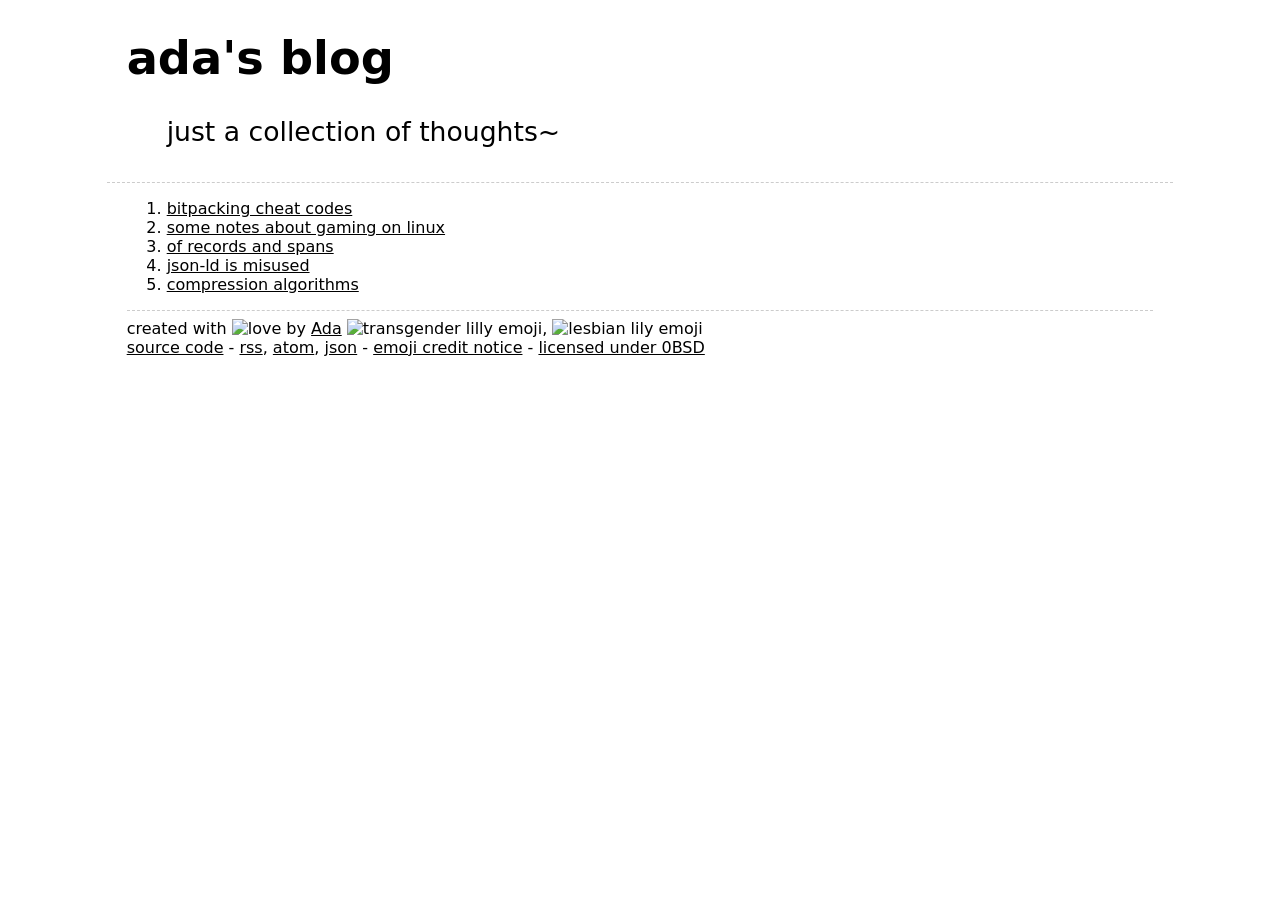
==== docs/index.html @ f97c6abe "bitpacking-cheat-codes: publish" ====
<!DOCTYPE html>
<html lang="en">

<head>
    <meta charset="utf-8">
    <meta name="referrer" content="origin">
    <meta name="darkreader-lock" content="">
    <meta name="theme-color" content="rgb(31, 31, 31)">
    <meta name="theme-color-orig" content="#988FFF">
    <meta property="og:site_name" content="ada's Blog">
    <meta property="twitter:card" content="summary">
    <meta name="viewport" content="width=device-width, initial-scale=1">
    <link rel="alternate" type="application/rss+xml" title="ada's blog" href="https://chronovore.dev/posts/feed.rss" />
    <link rel="alternate" type="application/atom+xml" title="ada's blog" href="https://chronovore.dev/posts/feed.atom" />
    <link rel="alternate" type="application/json" title="ada's blog" href="https://chronovore.dev/posts/feed.json" />
    <link rel="stylesheet" href="code.dark.css">
    <link rel="stylesheet" href="code.css">
    <link rel="stylesheet" href="design.css">
    <title>ada's blog</title>
    <meta property="og:title" content="index">
    <meta property="og:description" content="just a collection of thoughts~">
</head>

<body>
    <main>
        <header>
            <h1>ada's blog</h1>
            <figure>
                just a collection of thoughts~
            </figure>
        </header>
        <article class="index">
            <ol>
<li><a href="2024-09-27-1239A-bitpacking-cheat-codes.html">bitpacking cheat codes</a></li>
<li><a href="2024-06-22-0436A-linux-gaming-notes.html">some notes about gaming on linux</a></li>
<li><a href="2024-03-01-0720P-of-records-and-spans.html">of records and spans</a></li>
<li><a href="2023-07-29-0925A-activity-jsonld-rot.html">json-ld is misused</a></li>
<li><a href="2023-01-25-1234P-compression-deepdive.html">compression algorithms</a></li>

            </ol>
            <footer>
                created with <img src="emoji/heart.png" alt="love"> by <a href="https://github.com/yretenai">Ada</a> <img src="emoji/trans_lily.png" class="emoji" alt="transgender lilly emoji, "> <img src="emoji/lesbian_lily.png" class="emoji" alt="lesbian lily emoji"><br>
                <span><a href="https://github.com/yretenai/posts">source code</a> - <a href="feed.rss">rss</a>, <a href="feed.atom">atom</a>, <a href="feed.json">json</a> - <a href="emoji/NOTICE.txt">emoji credit notice</a> - <a href="LICENSE">licensed under 0BSD</a></span><br>
            </footer>
        </article>
    </main>
</body>

</html>
---- docs/design.css ----
:root {
	--bg: #111;
	--fg: #eee;
	--border: #444;
	--border-fix: #4442;
	--footer: #999;
	--bg-gradient: linear-gradient(60deg, rgba(18,35,65,1) 0%, rgba(14,41,66,1) 50%, rgba(56,10,65,1) 100%);
	--text-gradient: linear-gradient(60deg, rgba(172, 113, 255, .33)0, rgba(0, 179, 245, .33) 100%);
}

body, html {
	margin: 0;
	padding: 0;
	font-family: -apple-system, system-ui, BlinkMacSystemFont, sans-serif;
  	font-optical-sizing: auto;
  	font-style: normal;
	font-weight: 400;
}

a, body {
	color: var(--fg);
}

body {
	background-color: var(--bg);
}

strong, b, h1, h2, h3, h4, h5, h6, header {
	font-weight: 600;
}

main {
	font-size: 1em;
	margin: 0 auto;
	max-width: 800pt;
}

header, h1 {
	font-size: 1.7em;
}

h2 {
	font-size: 1.5em;
	font-weight: 400;
}

h3 {
	font-size: 1.2em;
	font-weight: 400;
}

h4 {
	font-size: 1.1em;
	font-weight: 400;
}

h5 {
	font-size: 1.1em;
	font-weight: 100;
}

h6 {
	font-weight: 100;
}

header figure, header h1, .footnote-ref, .footnote li:target p, h1, h2, h3, h4, h5, h6 {
	clear: both;
}

header figure, header h1, .footnote-ref, .footnote li:target p, h1, h2, h3, h4, h5, h6, :not(pre) > code {
	background: var(--text-gradient) var(--fg);
	-webkit-background-clip: text;
	-moz-background-clip: text;
	background-clip: text;
	-webkit-text-fill-color: transparent;
	-moz-text-fill-color: transparent;
	text-fill-color: transparent;
}

body {
	background-image: var(--bg-gradient);
	background-attachment: fixed;
	background-size: 100vw 200vh;
}

@media print {
	nav, .toc {
		display: none;
	}

	footer .emoji, footer span {
		display: none;
	}
}

header figure {
	font-weight: 400;
	font-size: 20pt;
}

header figure span {
	display: block;
	font-size: 12pt;
	text-transform: uppercase;
	font-weight: 200;
	font-style: italic;
}

a {
	text-decoration: underline;
}

a:hover {
	text-decoration: none;
}

article ol, article ul {
	margin-left: 0;
}

nav {
	font-size: 14pt;
}

main > header, main > nav {
	margin-bottom: 6pt;
	padding-bottom: 6pt;
	border-bottom: 1pt dashed var(--border);
}

main > article > footer {
	margin-top: 6pt;
	padding-top: 6pt;
	border-top: 1pt dashed var(--border);
}

hr {
	margin: 6pt 0;
	border-bottom: 1pt dashed var(--border-fix);
	color: transparent;
}

main>* {
	padding: 0 15pt;
}

footer {
	font-size: 12pt;
}

footer, footer a {
	color: --footer;
}

footer img {
	height: 1.4em;
	vertical-align: text-top;
}

blockquote, figcaption, figure, footer, ol, p, table, td, th, tr, ul {
	margin-bottom: 1em;
}

article h1, article h2, article h3, article h4, article h5, article h6 {
	margin-left: -26pt;
	margin-bottom: .5em;
}

ol ol, ol ul, ul ol, ul ul {
	margin-bottom: 0;
}

img {
	max-width: 800pt;
}

.codehilite, code, pre {
	padding: .5em;
	border-radius: .2em;
    font-family: monospace;
}

code {
	font-style: italic;
	font-weight: 600;
	padding: .2em;
	font-size: 1.2em;
}

.codehilite code, .codehilite pre {
	margin: 0;
	padding: 0;
	border-radius: 0;
	font-style: normal;
	font-weight: 400;
}

.footnote-ref {
	font-size: 0.75em;
	text-decoration: none;
	padding: 0 5pt;
	font-style: italic;
}

.footnote-ref::before {
	content: '[';
}

.footnote-ref::after {
	content: ']';
}

.footnote {
	font-size: 0.6em;
	font-style: italic;
}

.footnote li {
	list-style: unset;
}

.footnote li:hover {
	list-style: unset;
}

.footnote p {
	margin: 0;
	padding: 0;
}

.footnote li:target, .footnote li:target p {
	font-size: 1.1em;
	font-weight: 600;
	font-style: normal;
}

header figure br:last-child {
	display: none;
}

@media (max-width:900pt), print {
	main {
		font-size: 0.8em;
	}

	article h1, article h2, article h3, article h4, article h5, article h6 {
		margin-left: 0;
	}

	p {
		margin-left: 26pt;
	}

	.codehilite, code, pre  {
		margin-left: 0;
	}

	header figure, header h1 {
		margin-bottom: 0;
	}

	footer, header, nav {
		text-align: center;
	}

	.footnote {
		font-size: 0.8em;
	}

	.footnote-ref {
		font-size: 1em;
	}
}

@media (prefers-color-scheme: light), print {
	:root {
		--fg: #000;
		--bg: #fff;
		--border: #ccc;
		--border-fix: #ddd;
		--footer: #999;
		--bg-gradient: unset;
	}
	
	header figure, header h1, .footnote-ref, .footnote li:target p, h1, h2, h3, h4, h5, h6, :not(pre) > code {
		background: unset;
		-webkit-background-clip: unset;
		-moz-background-clip: unset;
		background-clip: unset;
		-webkit-text-fill-color: unset;
		-moz-text-fill-color: unset;
		text-fill-color: unset;
	}

	body {
		background-image: unset;
		background-attachment: unset;
		background-size: unset;
	}
}

header h2 {
	margin: 0;
}

article > *:nth-child(6n+1)::selection, article > *:nth-child(6n+1) *::selection {
    background: rgba(204, 250, 158, 0.25);
}

article > *:nth-child(6n+2)::selection, article > *:nth-child(6n+2) *::selection {
    background: rgba(157, 236, 255, 0.25);
}

article > *:nth-child(6n+3)::selection, article > *:nth-child(6n+3) *::selection {
    background: rgba(212, 169, 255, 0.25);
}

article > *:nth-child(6n+4)::selection, article > *:nth-child(6n+4) *::selection, main header h1::selection {
    background: rgba(255, 150, 155, 0.25);
}

article > *:nth-child(6n+5)::selection, article > *:nth-child(6n+5) *::selection, main header figure::selection, main header figure *::selection {
    background: rgba(255, 190, 129, 0.25);
}

article > *:nth-child(6n+6)::selection, article > *:nth-child(6n+6) *::selection, main nav::selection, main nav *::selection {
    background: rgba(250, 244, 123, 0.25);
}

article.index > ol > li:nth-child(6n+1) a::selection{
    background: rgba(204, 250, 158, 0.25) !important;
}

article.index > ol > li:nth-child(6n+2) a::selection {
    background: rgba(157, 236, 255, 0.25) !important;
}

article.index > ol > li:nth-child(6n+3) a::selection {
    background: rgba(212, 169, 255, 0.25) !important;
}

article.index > ol > li:nth-child(6n+4) a::selection {
    background: rgba(255, 150, 155, 0.25) !important;
}

article.index > ol > li:nth-child(6n+5) a::selection {
    background: rgba(255, 190, 129, 0.25) !important;
}

article.index > ol > li:nth-child(6n+6) a::selection {
    background: rgba(250, 244, 123, 0.25) !important;
}
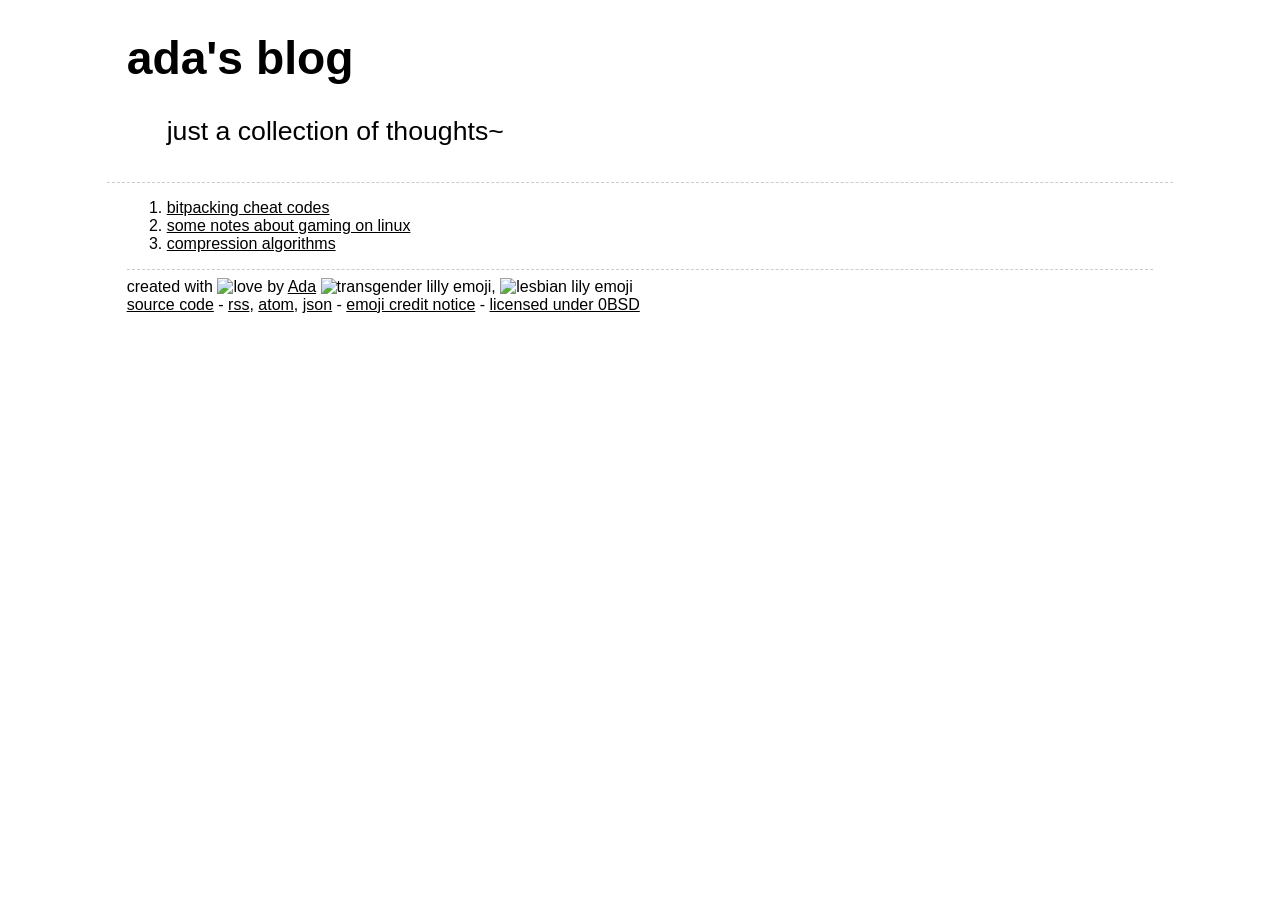
==== commit cb186430: "chore: unlist of-records-and-spans and activity-jsonld-rot" ====
--- a/docs/index.html
+++ b/docs/index.html
@@ -33,8 +33,8 @@
             <ol>
 <li><a href="2024-09-27-1239A-bitpacking-cheat-codes.html">bitpacking cheat codes</a></li>
 <li><a href="2024-06-22-0436A-linux-gaming-notes.html">some notes about gaming on linux</a></li>
-<li><a href="2024-03-01-0720P-of-records-and-spans.html">of records and spans</a></li>
-<li><a href="2023-07-29-0925A-activity-jsonld-rot.html">json-ld is misused</a></li>
+<!-- unlisted: <li><a href="2024-03-01-0720P-of-records-and-spans.html">of records and spans</a></li> -->
+<!-- unlisted: <li><a href="2023-07-29-0925A-activity-jsonld-rot.html">json-ld is misused</a></li> -->
 <li><a href="2023-01-25-1234P-compression-deepdive.html">compression algorithms</a></li>
 
             </ol>
--- a/docs/design.css
+++ b/docs/design.css
@@ -11,7 +11,7 @@
 body, html {
 	margin: 0;
 	padding: 0;
-	font-family: -apple-system, system-ui, BlinkMacSystemFont, sans-serif;
+	font-family: sans-serif;
   	font-optical-sizing: auto;
   	font-style: normal;
 	font-weight: 400;
@@ -161,8 +161,13 @@
 	margin-bottom: 1em;
 }
 
-article h1, article h2, article h3, article h4, article h5, article h6 {
+article h1, article h2, article h3 {
 	margin-left: -26pt;
+	margin-bottom: .5em;
+}
+
+article h4, article h5, article h6 {
+	margin-left: -13pt;
 	margin-bottom: .5em;
 }
 
@@ -177,7 +182,7 @@
 .codehilite, code, pre {
 	padding: .5em;
 	border-radius: .2em;
-    font-family: monospace;
+	font-family: monospace;
 }
 
 code {
@@ -193,6 +198,7 @@
 	border-radius: 0;
 	font-style: normal;
 	font-weight: 400;
+	overflow: scroll hidden;
 }
 
 .footnote-ref {
@@ -350,3 +356,7 @@
 article.index > ol > li:nth-child(6n+6) a::selection {
     background: rgba(250, 244, 123, 0.25) !important;
 }
+
+.footnote-backref {
+	-webkit-text-fill-color: black;
+}
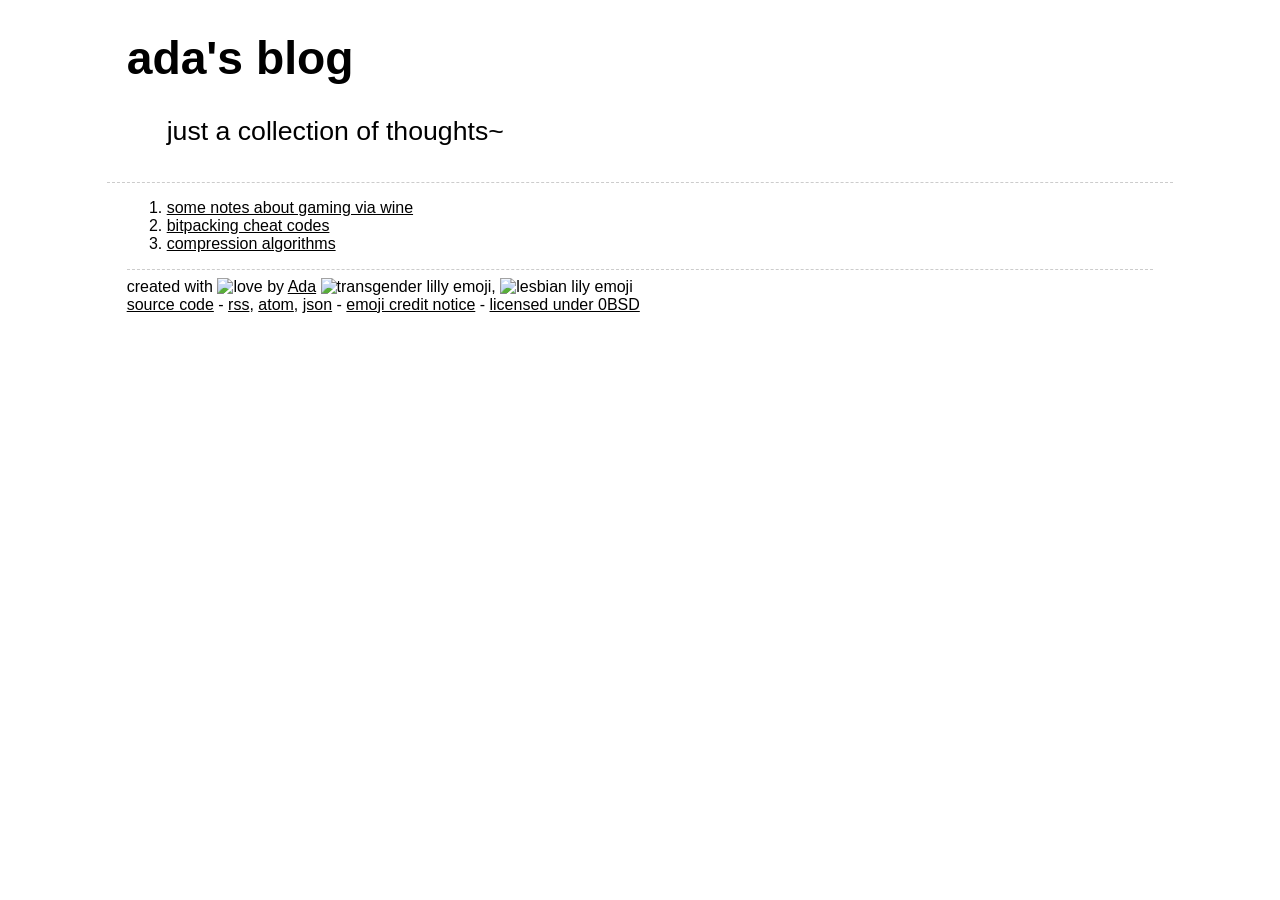
==== commit 3546df83: "wine-gaming-notes: steam 0x3008, 0x3009" ====
--- a/docs/index.html
+++ b/docs/index.html
@@ -31,8 +31,8 @@
         </header>
         <article class="index">
             <ol>
+<li><a href="2025-06-24-0539P-wine-gaming-notes.html">some notes about gaming via wine</a></li>
 <li><a href="2024-09-27-1239A-bitpacking-cheat-codes.html">bitpacking cheat codes</a></li>
-<li><a href="2024-06-22-0436A-linux-gaming-notes.html">some notes about gaming on linux</a></li>
 <!-- unlisted: <li><a href="2024-03-01-0720P-of-records-and-spans.html">of records and spans</a></li> -->
 <!-- unlisted: <li><a href="2023-07-29-0925A-activity-jsonld-rot.html">json-ld is misused</a></li> -->
 <li><a href="2023-01-25-1234P-compression-deepdive.html">compression algorithms</a></li>
--- a/docs/design.css
+++ b/docs/design.css
@@ -6,6 +6,7 @@
 	--footer: #999;
 	--bg-gradient: linear-gradient(60deg, rgba(18,35,65,1) 0%, rgba(14,41,66,1) 50%, rgba(56,10,65,1) 100%);
 	--text-gradient: linear-gradient(60deg, rgba(172, 113, 255, .33)0, rgba(0, 179, 245, .33) 100%);
+	--text-gradient2: linear-gradient(60deg, rgba(58, 200, 29, 0.51)0, rgba(199, 107, 41, 0.64) 100%);
 }
 
 body, html {
@@ -67,8 +68,18 @@
 	clear: both;
 }
 
-header figure, header h1, .footnote-ref, .footnote li:target p, h1, h2, h3, h4, h5, h6, :not(pre) > code {
+header figure, header h1, .footnote-ref, .footnote li:target p, h1, h2, h3, h4, h5, h6 {
 	background: var(--text-gradient) var(--fg);
+	-webkit-background-clip: text;
+	-moz-background-clip: text;
+	background-clip: text;
+	-webkit-text-fill-color: transparent;
+	-moz-text-fill-color: transparent;
+	text-fill-color: transparent;
+}
+
+:not(pre) > code {
+	background: var(--text-gradient2) var(--fg);
 	-webkit-background-clip: text;
 	-moz-background-clip: text;
 	background-clip: text;
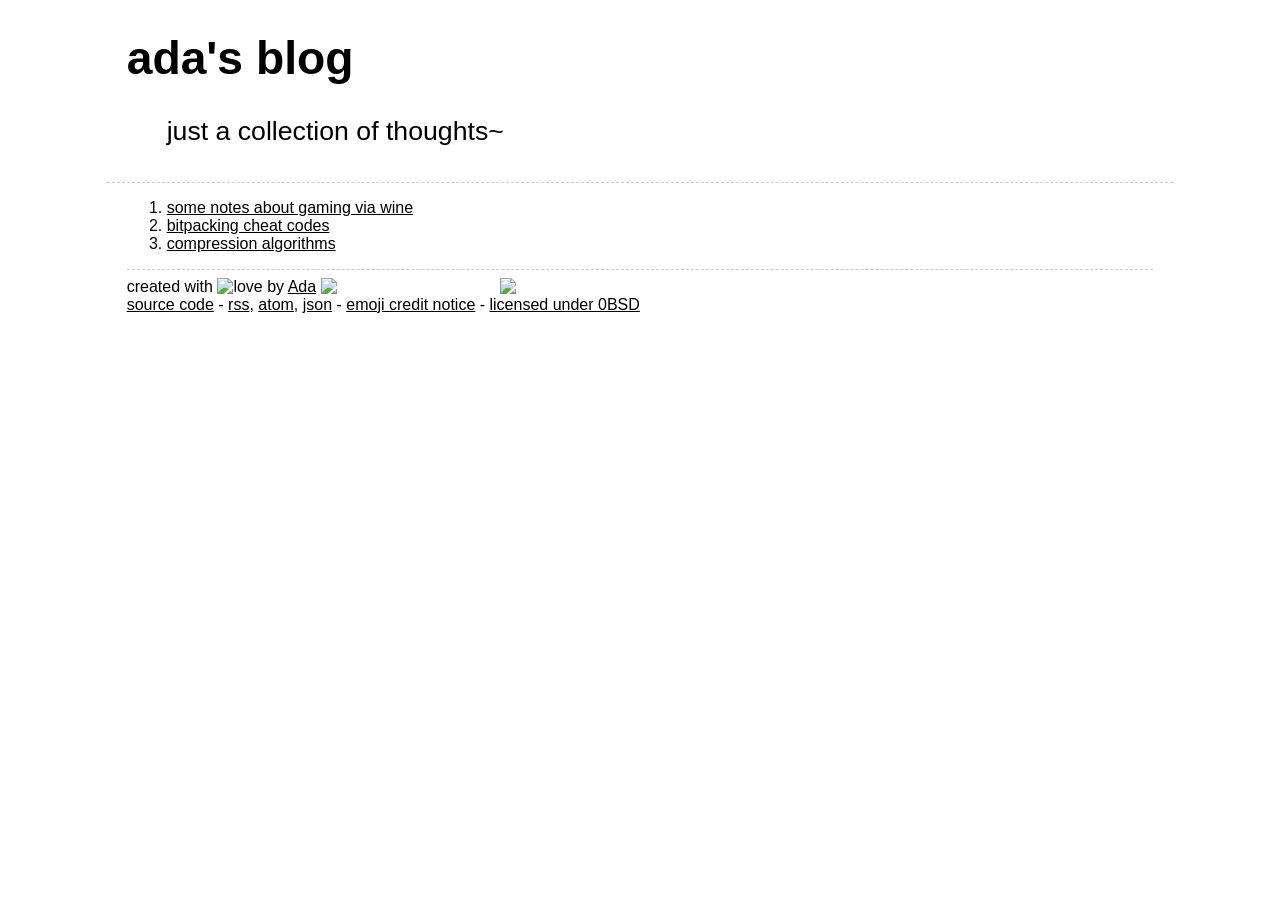
==== commit cbfcba1a: "chore: yretenai -> neptuwunium" ====
--- a/docs/index.html
+++ b/docs/index.html
@@ -39,8 +39,8 @@
 
             </ol>
             <footer>
-                created with <img src="emoji/heart.png" alt="love"> by <a href="https://github.com/yretenai">Ada</a> <img src="emoji/trans_lily.png" class="emoji" alt="transgender lilly emoji, "> <img src="emoji/lesbian_lily.png" class="emoji" alt="lesbian lily emoji"><br>
-                <span><a href="https://github.com/yretenai/posts">source code</a> - <a href="feed.rss">rss</a>, <a href="feed.atom">atom</a>, <a href="feed.json">json</a> - <a href="emoji/NOTICE.txt">emoji credit notice</a> - <a href="LICENSE">licensed under 0BSD</a></span><br>
+                created with <img src="emoji/heart.png" alt="love"> by <a href="https://github.com/neptuwunium">Ada</a> <img src="emoji/trans_lily.png" class="emoji" alt="transgender lilly emoji, "> <img src="emoji/lesbian_lily.png" class="emoji" alt="lesbian lily emoji"><br>
+                <span><a href="https://github.com/neptuwunium/posts">source code</a> - <a href="feed.rss">rss</a>, <a href="feed.atom">atom</a>, <a href="feed.json">json</a> - <a href="emoji/NOTICE.txt">emoji credit notice</a> - <a href="LICENSE">licensed under 0BSD</a></span><br>
             </footer>
         </article>
     </main>
--- a/docs/design.css
+++ b/docs/design.css
@@ -109,7 +109,7 @@
 	font-size: 20pt;
 }
 
-header figure span {
+header figure span:not(.emoji) {
 	display: block;
 	font-size: 12pt;
 	text-transform: uppercase;
@@ -117,6 +117,12 @@
 	font-style: italic;
 }
 
+.emoji {
+    -webkit-text-fill-color: white;
+    -moz-text-fill-color: white;
+    text-fill-color: white;
+}
+
 a {
 	text-decoration: underline;
 }
@@ -194,6 +200,7 @@
 	padding: .5em;
 	border-radius: .2em;
 	font-family: monospace;
+	line-break: anywhere;
 }
 
 code {
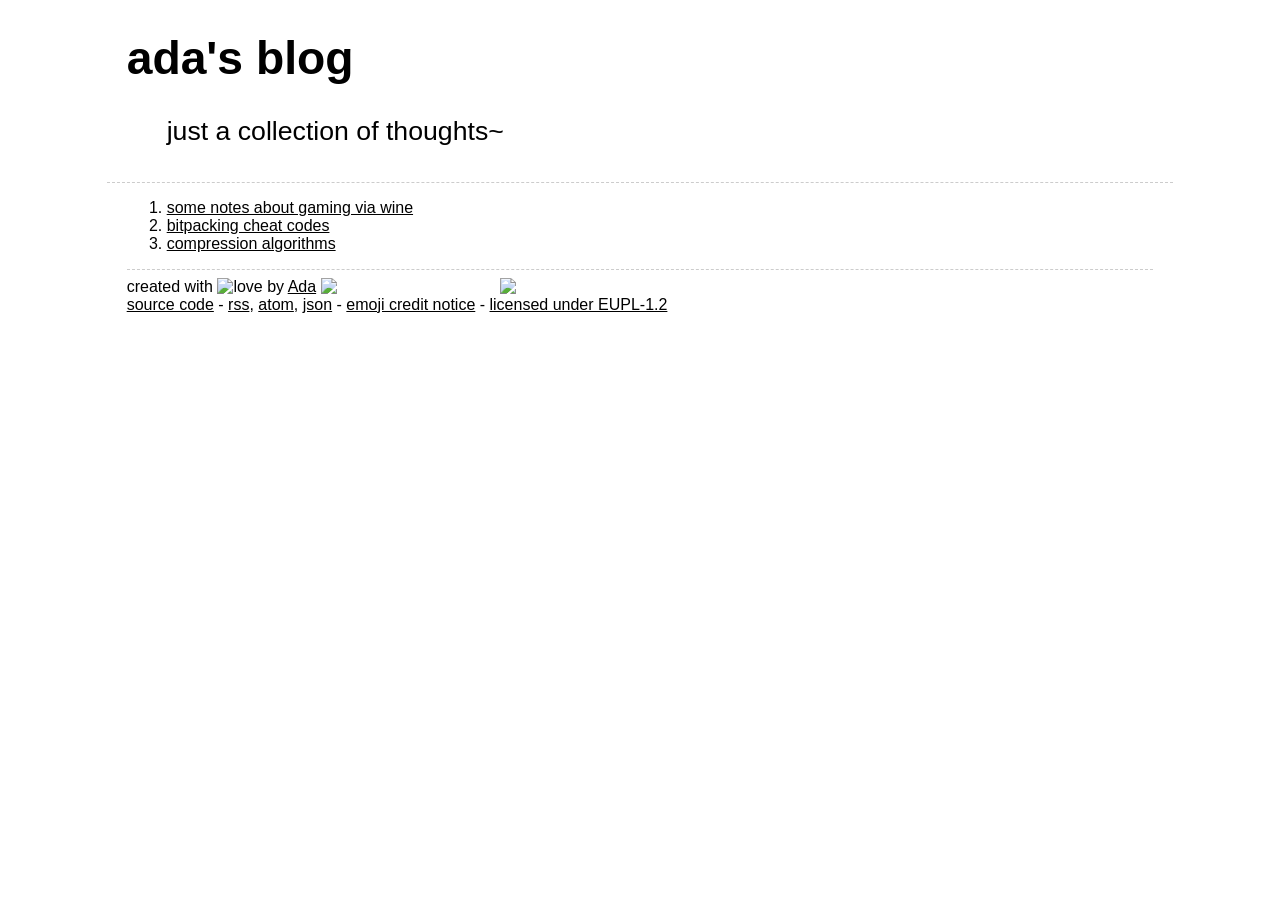
==== commit 64445771: "chore: license as EUPL-1.2" ====
--- a/docs/index.html
+++ b/docs/index.html
@@ -1,4 +1,9 @@
 <!DOCTYPE html>
+<!--
+SPDX-FileCopyrightText: 2026 Neptuwunium
+
+SPDX-License-Identifier: EUPL-1.2
+-->
 <html lang="en">
 
 <head>
@@ -10,9 +15,9 @@
     <meta property="og:site_name" content="ada's Blog">
     <meta property="twitter:card" content="summary">
     <meta name="viewport" content="width=device-width, initial-scale=1">
-    <link rel="alternate" type="application/rss+xml" title="ada's blog" href="https://chronovore.dev/posts/feed.rss" />
-    <link rel="alternate" type="application/atom+xml" title="ada's blog" href="https://chronovore.dev/posts/feed.atom" />
-    <link rel="alternate" type="application/json" title="ada's blog" href="https://chronovore.dev/posts/feed.json" />
+    <link rel="alternate" type="application/rss+xml" title="ada's blog" href="https://neptuwunium.space/posts/feed.rss" />
+    <link rel="alternate" type="application/atom+xml" title="ada's blog" href="https://neptuwunium.space/posts/feed.atom" />
+    <link rel="alternate" type="application/json" title="ada's blog" href="https://neptuwunium.space/posts/feed.json" />
     <link rel="stylesheet" href="code.dark.css">
     <link rel="stylesheet" href="code.css">
     <link rel="stylesheet" href="design.css">
@@ -40,7 +45,7 @@
             </ol>
             <footer>
                 created with <img src="emoji/heart.png" alt="love"> by <a href="https://github.com/neptuwunium">Ada</a> <img src="emoji/trans_lily.png" class="emoji" alt="transgender lilly emoji, "> <img src="emoji/lesbian_lily.png" class="emoji" alt="lesbian lily emoji"><br>
-                <span><a href="https://github.com/neptuwunium/posts">source code</a> - <a href="feed.rss">rss</a>, <a href="feed.atom">atom</a>, <a href="feed.json">json</a> - <a href="emoji/NOTICE.txt">emoji credit notice</a> - <a href="LICENSE">licensed under 0BSD</a></span><br>
+                <span><a href="https://github.com/neptuwunium/posts">source code</a> - <a href="feed.rss">rss</a>, <a href="feed.atom">atom</a>, <a href="feed.json">json</a> - <a href="emoji/NOTICE.txt">emoji credit notice</a> - <a href="LICENSE">licensed under EUPL-1.2</a></span><br>
             </footer>
         </article>
     </main>
--- a/docs/code.dark.css
+++ b/docs/code.dark.css
@@ -0,0 +1,91 @@
+/* 
+SPDX-FileCopyrightText: 2026 Neptuwunium
+
+SPDX-License-Identifier: EUPL-1.2
+*/
+
+pre { line-height: 125%; }
+td.linenos .normal { color: #6e7681; background-color: #0d1117; padding-left: 5px; padding-right: 5px; }
+span.linenos { color: #6e7681; background-color: #0d1117; padding-left: 5px; padding-right: 5px; }
+td.linenos .special { color: #c9d1d9; background-color: #6e7681; padding-left: 5px; padding-right: 5px; }
+span.linenos.special { color: #c9d1d9; background-color: #6e7681; padding-left: 5px; padding-right: 5px; }
+.codehilite .hll { background-color: #6e7681 }
+.codehilite { background: #0d1117; color: #c9d1d9 }
+.codehilite .c { color: #8b949e; font-style: italic } /* Comment */
+.codehilite .err { color: #f85149 } /* Error */
+.codehilite .esc { color: #c9d1d9 } /* Escape */
+.codehilite .g { color: #c9d1d9 } /* Generic */
+.codehilite .k { color: #ff7b72 } /* Keyword */
+.codehilite .l { color: #a5d6ff } /* Literal */
+.codehilite .n { color: #c9d1d9 } /* Name */
+.codehilite .o { color: #ff7b72; font-weight: bold } /* Operator */
+.codehilite .x { color: #c9d1d9 } /* Other */
+.codehilite .p { color: #c9d1d9 } /* Punctuation */
+.codehilite .ch { color: #8b949e; font-style: italic } /* Comment.Hashbang */
+.codehilite .cm { color: #8b949e; font-style: italic } /* Comment.Multiline */
+.codehilite .cp { color: #8b949e; font-weight: bold; font-style: italic } /* Comment.Preproc */
+.codehilite .cpf { color: #8b949e; font-style: italic } /* Comment.PreprocFile */
+.codehilite .c1 { color: #8b949e; font-style: italic } /* Comment.Single */
+.codehilite .cs { color: #8b949e; font-weight: bold; font-style: italic } /* Comment.Special */
+.codehilite .gd { color: #ffa198; background-color: #490202 } /* Generic.Deleted */
+.codehilite .ge { color: #c9d1d9; font-style: italic } /* Generic.Emph */
+.codehilite .gr { color: #ffa198 } /* Generic.Error */
+.codehilite .gh { color: #79c0ff; font-weight: bold } /* Generic.Heading */
+.codehilite .gi { color: #56d364; background-color: #0f5323 } /* Generic.Inserted */
+.codehilite .go { color: #8b949e } /* Generic.Output */
+.codehilite .gp { color: #8b949e } /* Generic.Prompt */
+.codehilite .gs { color: #c9d1d9; font-weight: bold } /* Generic.Strong */
+.codehilite .gu { color: #79c0ff } /* Generic.Subheading */
+.codehilite .gt { color: #ff7b72 } /* Generic.Traceback */
+.codehilite .g-Underline { color: #c9d1d9; text-decoration: underline } /* Generic.Underline */
+.codehilite .kc { color: #79c0ff } /* Keyword.Constant */
+.codehilite .kd { color: #ff7b72 } /* Keyword.Declaration */
+.codehilite .kn { color: #ff7b72 } /* Keyword.Namespace */
+.codehilite .kp { color: #79c0ff } /* Keyword.Pseudo */
+.codehilite .kr { color: #ff7b72 } /* Keyword.Reserved */
+.codehilite .kt { color: #ff7b72 } /* Keyword.Type */
+.codehilite .ld { color: #79c0ff } /* Literal.Date */
+.codehilite .m { color: #a5d6ff } /* Literal.Number */
+.codehilite .s { color: #a5d6ff } /* Literal.String */
+.codehilite .na { color: #c9d1d9 } /* Name.Attribute */
+.codehilite .nb { color: #c9d1d9 } /* Name.Builtin */
+.codehilite .nc { color: #f0883e; font-weight: bold } /* Name.Class */
+.codehilite .no { color: #79c0ff; font-weight: bold } /* Name.Constant */
+.codehilite .nd { color: #d2a8ff; font-weight: bold } /* Name.Decorator */
+.codehilite .ni { color: #ffa657 } /* Name.Entity */
+.codehilite .ne { color: #f0883e; font-weight: bold } /* Name.Exception */
+.codehilite .nf { color: #d2a8ff; font-weight: bold } /* Name.Function */
+.codehilite .nl { color: #79c0ff; font-weight: bold } /* Name.Label */
+.codehilite .nn { color: #ff7b72 } /* Name.Namespace */
+.codehilite .nx { color: #c9d1d9 } /* Name.Other */
+.codehilite .py { color: #79c0ff } /* Name.Property */
+.codehilite .nt { color: #7ee787 } /* Name.Tag */
+.codehilite .nv { color: #79c0ff } /* Name.Variable */
+.codehilite .ow { color: #ff7b72; font-weight: bold } /* Operator.Word */
+.codehilite .pm { color: #c9d1d9 } /* Punctuation.Marker */
+.codehilite .w { color: #6e7681 } /* Text.Whitespace */
+.codehilite .mb { color: #a5d6ff } /* Literal.Number.Bin */
+.codehilite .mf { color: #a5d6ff } /* Literal.Number.Float */
+.codehilite .mh { color: #a5d6ff } /* Literal.Number.Hex */
+.codehilite .mi { color: #a5d6ff } /* Literal.Number.Integer */
+.codehilite .mo { color: #a5d6ff } /* Literal.Number.Oct */
+.codehilite .sa { color: #79c0ff } /* Literal.String.Affix */
+.codehilite .sb { color: #a5d6ff } /* Literal.String.Backtick */
+.codehilite .sc { color: #a5d6ff } /* Literal.String.Char */
+.codehilite .dl { color: #79c0ff } /* Literal.String.Delimiter */
+.codehilite .sd { color: #a5d6ff } /* Literal.String.Doc */
+.codehilite .s2 { color: #a5d6ff } /* Literal.String.Double */
+.codehilite .se { color: #79c0ff } /* Literal.String.Escape */
+.codehilite .sh { color: #79c0ff } /* Literal.String.Heredoc */
+.codehilite .si { color: #a5d6ff } /* Literal.String.Interpol */
+.codehilite .sx { color: #a5d6ff } /* Literal.String.Other */
+.codehilite .sr { color: #79c0ff } /* Literal.String.Regex */
+.codehilite .s1 { color: #a5d6ff } /* Literal.String.Single */
+.codehilite .ss { color: #a5d6ff } /* Literal.String.Symbol */
+.codehilite .bp { color: #c9d1d9 } /* Name.Builtin.Pseudo */
+.codehilite .fm { color: #d2a8ff; font-weight: bold } /* Name.Function.Magic */
+.codehilite .vc { color: #79c0ff } /* Name.Variable.Class */
+.codehilite .vg { color: #79c0ff } /* Name.Variable.Global */
+.codehilite .vi { color: #79c0ff } /* Name.Variable.Instance */
+.codehilite .vm { color: #79c0ff } /* Name.Variable.Magic */
+.codehilite .il { color: #a5d6ff } /* Literal.Number.Integer.Long */
--- a/docs/code.css
+++ b/docs/code.css
@@ -0,0 +1,92 @@
+/* 
+SPDX-FileCopyrightText: 2026 Neptuwunium
+
+SPDX-License-Identifier: EUPL-1.2
+*/
+
+@media (prefers-color-scheme: light), print {
+    pre { line-height: 125%; }
+    td.linenos .normal { color: inherit; background-color: transparent; padding-left: 5px; padding-right: 5px; }
+    span.linenos { color: inherit; background-color: transparent; padding-left: 5px; padding-right: 5px; }
+    td.linenos .special { color: #000000; background-color: #ffffc0; padding-left: 5px; padding-right: 5px; }
+    span.linenos.special { color: #000000; background-color: #ffffc0; padding-left: 5px; padding-right: 5px; }
+    .codehilite .hll { background-color: #ffffcc }
+    .codehilite { background: #ffffff; color: #000080 }
+    .codehilite .c { color: #696969 } /* Comment */
+    .codehilite .err { color: #800000 } /* Error */
+    .codehilite .esc { color: #000080 } /* Escape */
+    .codehilite .g { color: #000080 } /* Generic */
+    .codehilite .k { color: #000080 } /* Keyword */
+    .codehilite .l { color: #EE0000 } /* Literal */
+    .codehilite .n { color: #008000 } /* Name */
+    .codehilite .o { color: #000080 } /* Operator */
+    .codehilite .x { color: #000080 } /* Other */
+    .codehilite .p { color: #000080 } /* Punctuation */
+    .codehilite .ch { color: #696969 } /* Comment.Hashbang */
+    .codehilite .cm { color: #696969 } /* Comment.Multiline */
+    .codehilite .cp { color: #696969 } /* Comment.Preproc */
+    .codehilite .cpf { color: #696969 } /* Comment.PreprocFile */
+    .codehilite .c1 { color: #696969 } /* Comment.Single */
+    .codehilite .cs { color: #696969 } /* Comment.Special */
+    .codehilite .gd { color: #000080 } /* Generic.Deleted */
+    .codehilite .ge { color: #000080 } /* Generic.Emph */
+    .codehilite .gr { color: #000080 } /* Generic.Error */
+    .codehilite .gh { color: #000080 } /* Generic.Heading */
+    .codehilite .gi { color: #000080 } /* Generic.Inserted */
+    .codehilite .go { color: #000080 } /* Generic.Output */
+    .codehilite .gp { color: #000080 } /* Generic.Prompt */
+    .codehilite .gs { color: #000080 } /* Generic.Strong */
+    .codehilite .gu { color: #000080 } /* Generic.Subheading */
+    .codehilite .gt { color: #000080 } /* Generic.Traceback */
+    .codehilite .kc { color: #000080 } /* Keyword.Constant */
+    .codehilite .kd { color: #000080 } /* Keyword.Declaration */
+    .codehilite .kn { color: #000080 } /* Keyword.Namespace */
+    .codehilite .kp { color: #000080 } /* Keyword.Pseudo */
+    .codehilite .kr { color: #000080 } /* Keyword.Reserved */
+    .codehilite .kt { color: #000080 } /* Keyword.Type */
+    .codehilite .ld { color: #EE0000 } /* Literal.Date */
+    .codehilite .m { color: #EE0000 } /* Literal.Number */
+    .codehilite .s { color: #EE0000 } /* Literal.String */
+    .codehilite .na { color: #008000 } /* Name.Attribute */
+    .codehilite .nb { color: #008000 } /* Name.Builtin */
+    .codehilite .nc { color: #008000 } /* Name.Class */
+    .codehilite .no { color: #008000 } /* Name.Constant */
+    .codehilite .nd { color: #008000 } /* Name.Decorator */
+    .codehilite .ni { color: #008000 } /* Name.Entity */
+    .codehilite .ne { color: #008000 } /* Name.Exception */
+    .codehilite .nf { color: #008000 } /* Name.Function */
+    .codehilite .nl { color: #008000 } /* Name.Label */
+    .codehilite .nn { color: #008000 } /* Name.Namespace */
+    .codehilite .nx { color: #008000 } /* Name.Other */
+    .codehilite .py { color: #008000 } /* Name.Property */
+    .codehilite .nt { color: #008000 } /* Name.Tag */
+    .codehilite .nv { color: #008000 } /* Name.Variable */
+    .codehilite .ow { color: #000080 } /* Operator.Word */
+    .codehilite .pm { color: #000080 } /* Punctuation.Marker */
+    .codehilite .w { color: #000080 } /* Text.Whitespace */
+    .codehilite .mb { color: #EE0000 } /* Literal.Number.Bin */
+    .codehilite .mf { color: #EE0000 } /* Literal.Number.Float */
+    .codehilite .mh { color: #EE0000 } /* Literal.Number.Hex */
+    .codehilite .mi { color: #EE0000 } /* Literal.Number.Integer */
+    .codehilite .mo { color: #EE0000 } /* Literal.Number.Oct */
+    .codehilite .sa { color: #EE0000 } /* Literal.String.Affix */
+    .codehilite .sb { color: #EE0000 } /* Literal.String.Backtick */
+    .codehilite .sc { color: #EE0000 } /* Literal.String.Char */
+    .codehilite .dl { color: #EE0000 } /* Literal.String.Delimiter */
+    .codehilite .sd { color: #EE0000 } /* Literal.String.Doc */
+    .codehilite .s2 { color: #EE0000 } /* Literal.String.Double */
+    .codehilite .se { color: #EE0000 } /* Literal.String.Escape */
+    .codehilite .sh { color: #EE0000 } /* Literal.String.Heredoc */
+    .codehilite .si { color: #EE0000 } /* Literal.String.Interpol */
+    .codehilite .sx { color: #EE0000 } /* Literal.String.Other */
+    .codehilite .sr { color: #EE0000 } /* Literal.String.Regex */
+    .codehilite .s1 { color: #EE0000 } /* Literal.String.Single */
+    .codehilite .ss { color: #EE0000 } /* Literal.String.Symbol */
+    .codehilite .bp { color: #008000 } /* Name.Builtin.Pseudo */
+    .codehilite .fm { color: #008000 } /* Name.Function.Magic */
+    .codehilite .vc { color: #008000 } /* Name.Variable.Class */
+    .codehilite .vg { color: #008000 } /* Name.Variable.Global */
+    .codehilite .vi { color: #008000 } /* Name.Variable.Instance */
+    .codehilite .vm { color: #008000 } /* Name.Variable.Magic */
+    .codehilite .il { color: #EE0000 } /* Literal.Number.Integer.Long */
+}
--- a/docs/design.css
+++ b/docs/design.css
@@ -1,3 +1,9 @@
+/* 
+SPDX-FileCopyrightText: 2026 Neptuwunium
+
+SPDX-License-Identifier: EUPL-1.2
+*/
+
 :root {
 	--bg: #111;
 	--fg: #eee;
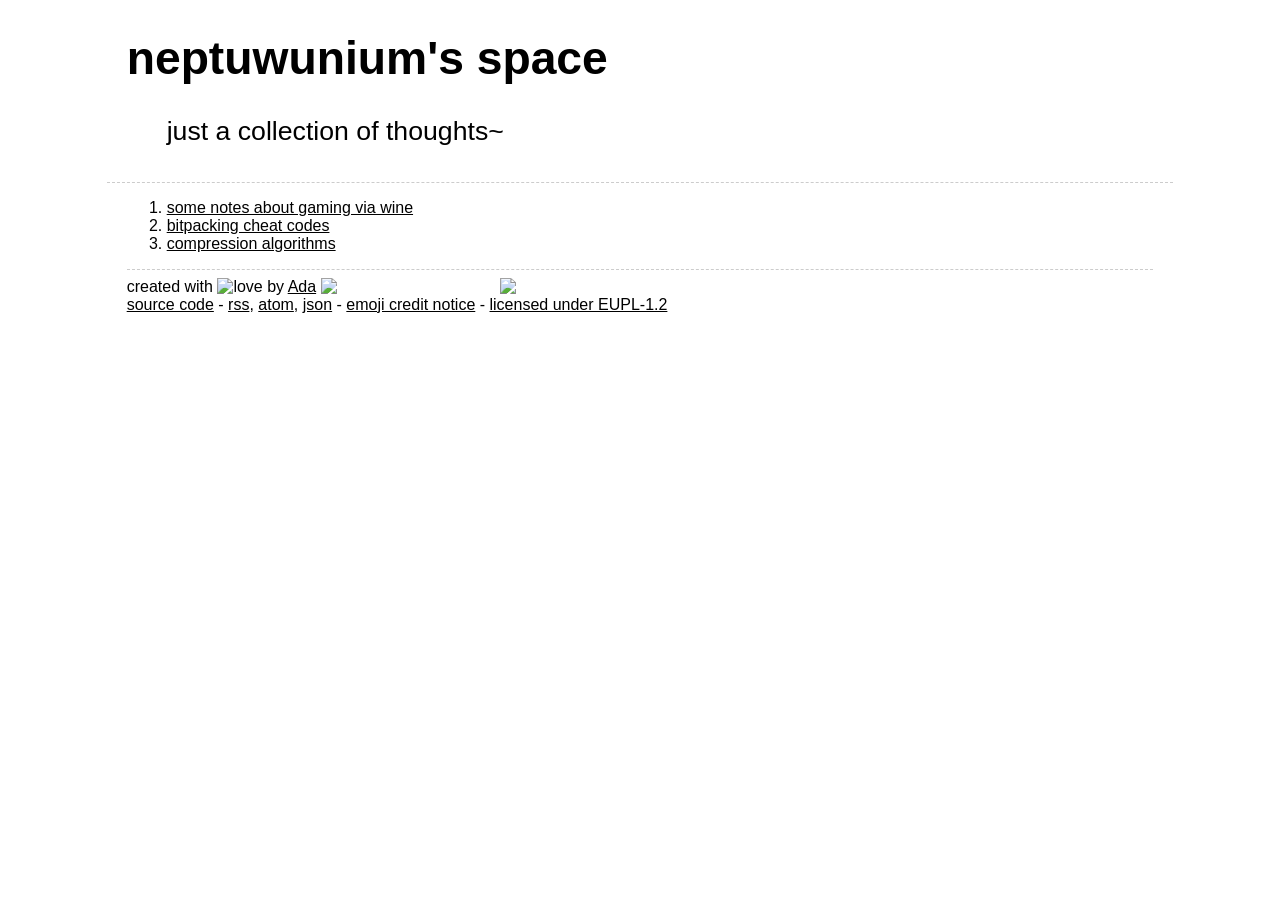
==== commit 3d4bfc47: "chore: rebrand" ====
--- a/docs/index.html
+++ b/docs/index.html
@@ -12,16 +12,16 @@
     <meta name="darkreader-lock" content="">
     <meta name="theme-color" content="rgb(31, 31, 31)">
     <meta name="theme-color-orig" content="#988FFF">
-    <meta property="og:site_name" content="ada's Blog">
+    <meta property="og:site_name" content="neptuwunium's space">
     <meta property="twitter:card" content="summary">
     <meta name="viewport" content="width=device-width, initial-scale=1">
-    <link rel="alternate" type="application/rss+xml" title="ada's blog" href="https://neptuwunium.space/posts/feed.rss" />
-    <link rel="alternate" type="application/atom+xml" title="ada's blog" href="https://neptuwunium.space/posts/feed.atom" />
-    <link rel="alternate" type="application/json" title="ada's blog" href="https://neptuwunium.space/posts/feed.json" />
+    <link rel="alternate" type="application/rss+xml" title="neptuwunium's space" href="https://neptuwunium.space/posts/feed.rss" />
+    <link rel="alternate" type="application/atom+xml" title="neptuwunium's space" href="https://neptuwunium.space/posts/feed.atom" />
+    <link rel="alternate" type="application/json" title="neptuwunium's space" href="https://neptuwunium.space/posts/feed.json" />
     <link rel="stylesheet" href="code.dark.css">
     <link rel="stylesheet" href="code.css">
     <link rel="stylesheet" href="design.css">
-    <title>ada's blog</title>
+    <title>neptuwunium's space</title>
     <meta property="og:title" content="index">
     <meta property="og:description" content="just a collection of thoughts~">
 </head>
@@ -29,7 +29,7 @@
 <body>
     <main>
         <header>
-            <h1>ada's blog</h1>
+            <h1>neptuwunium's space</h1>
             <figure>
                 just a collection of thoughts~
             </figure>
--- a/docs/code.dark.css
+++ b/docs/code.dark.css
@@ -1,4 +1,4 @@
-/* 
+/*
 SPDX-FileCopyrightText: 2026 Neptuwunium
 
 SPDX-License-Identifier: EUPL-1.2
--- a/docs/code.css
+++ b/docs/code.css
@@ -1,4 +1,4 @@
-/* 
+/*
 SPDX-FileCopyrightText: 2026 Neptuwunium
 
 SPDX-License-Identifier: EUPL-1.2
--- a/docs/design.css
+++ b/docs/design.css
@@ -1,4 +1,4 @@
-/* 
+/*
 SPDX-FileCopyrightText: 2026 Neptuwunium
 
 SPDX-License-Identifier: EUPL-1.2
@@ -311,7 +311,7 @@
 		--footer: #999;
 		--bg-gradient: unset;
 	}
-	
+
 	header figure, header h1, .footnote-ref, .footnote li:target p, h1, h2, h3, h4, h5, h6, :not(pre) > code {
 		background: unset;
 		-webkit-background-clip: unset;
@@ -384,3 +384,34 @@
 .footnote-backref {
 	-webkit-text-fill-color: black;
 }
+
+.language-bubble:first-child {
+	border-bottom-left-radius: 1em;
+	border-top-left-radius: 1em;
+	margin-left: 1pt;
+	border-left: 2px solid;
+}
+
+.language-bubble:last-child {
+	border-bottom-right-radius: 1em;
+	border-top-right-radius: 1em;
+	margin-right: 1pt;
+	border-right: 2px solid;
+}
+
+.language-bubble {
+	display: inline-block;
+	padding: 0 5pt;
+	margin: 1pt 0;
+	border-top: 2px solid;
+	border-bottom: 2px solid;
+	color: white;
+}
+
+@media print {
+	.language-bubble {
+		border: 0 !important;
+		background: transparent !important;
+		color: black !important;
+	}
+}
